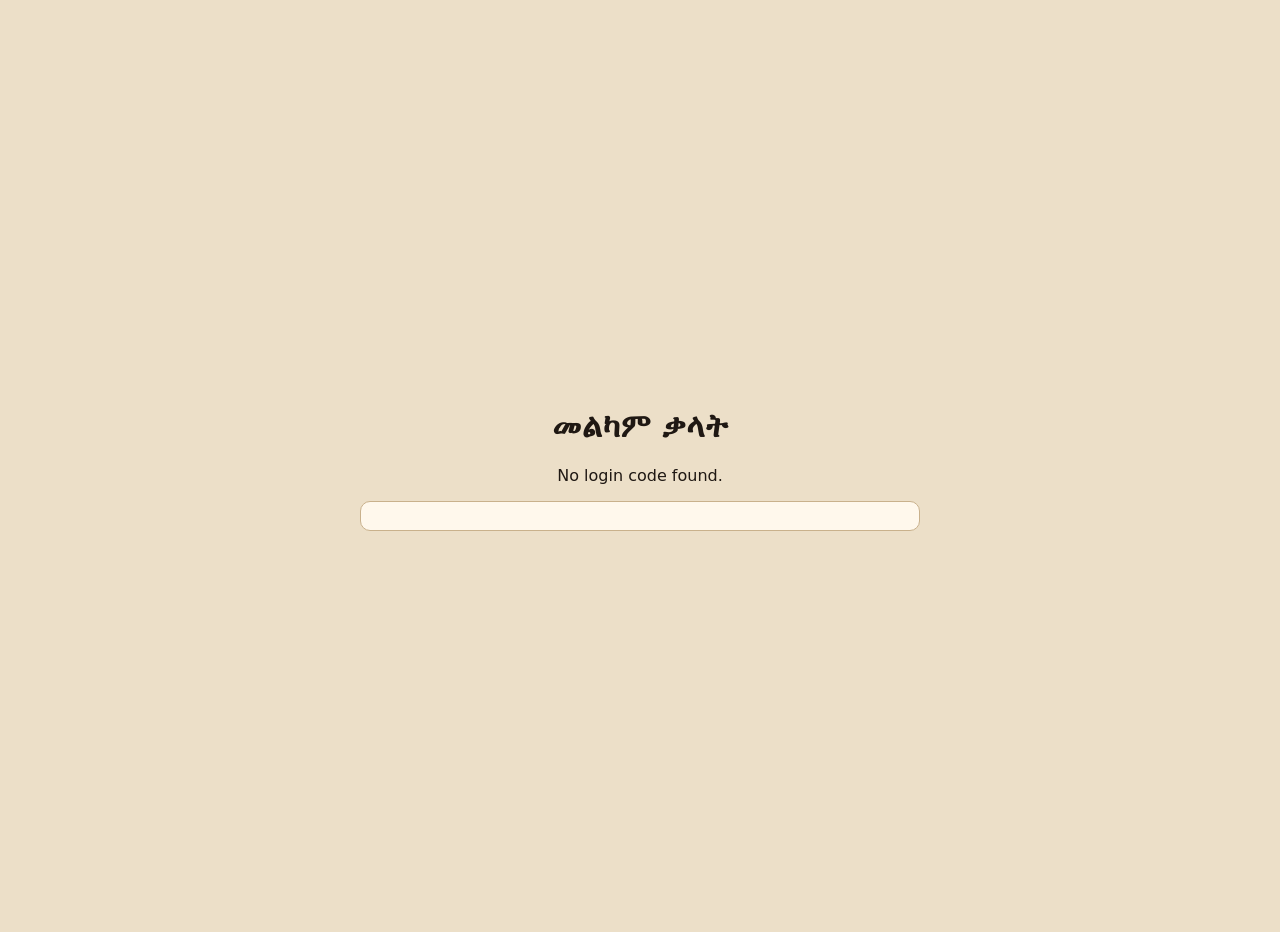
==== docs/callback.html @ fcdcda60 "Daily TikTok quote bot for መልካም ቃላት Renders Amharic quote images in two styles, Gemini illustrations" ====
<!doctype html>
<html lang="en"><head><meta charset="utf-8"><meta name="viewport" content="width=device-width,initial-scale=1">
<title>TikTok Login</title>
<style>
  :root { --bg:#ecdfc8; --ink:#1f1813; --accent:#8e1b1b; }
  body { margin:0; min-height:100vh; display:grid; place-items:center; background:var(--bg); color:var(--ink);
         font-family: system-ui, sans-serif; padding:16px; }
  .box { max-width:560px; width:100%; text-align:center; }
  code { display:block; word-break:break-all; background:#fff8ec; border:1px solid #c9b18c; padding:14px;
         border-radius:10px; margin:16px 0; font-size:14px; }
  button { background:var(--accent); color:#fff; border:0; padding:12px 22px; border-radius:10px; font-size:16px; }
</style></head>
<body><div class="box">
  <h1>መልካም ቃላት</h1>
  <p id="msg">Reading login result…</p>
  <code id="code" hidden></code>
  <button id="copy" hidden>Copy code</button>
</div>
<script>
  const p = new URLSearchParams(location.search);
  const code = p.get("code"), err = p.get("error");
  const msg = document.getElementById("msg");
  if (code) {
    msg.textContent = "✅ Login approved. Send this code to the person setting up the automation:";
    const el = document.getElementById("code"); el.textContent = code; el.hidden = false;
    const b = document.getElementById("copy"); b.hidden = false;
    b.onclick = () => navigator.clipboard.writeText(code).then(() => b.textContent = "Copied ✓");
  } else {
    msg.textContent = err ? "❌ Login failed: " + (p.get("error_description") || err) : "No login code found.";
  }
</script>
</body></html>
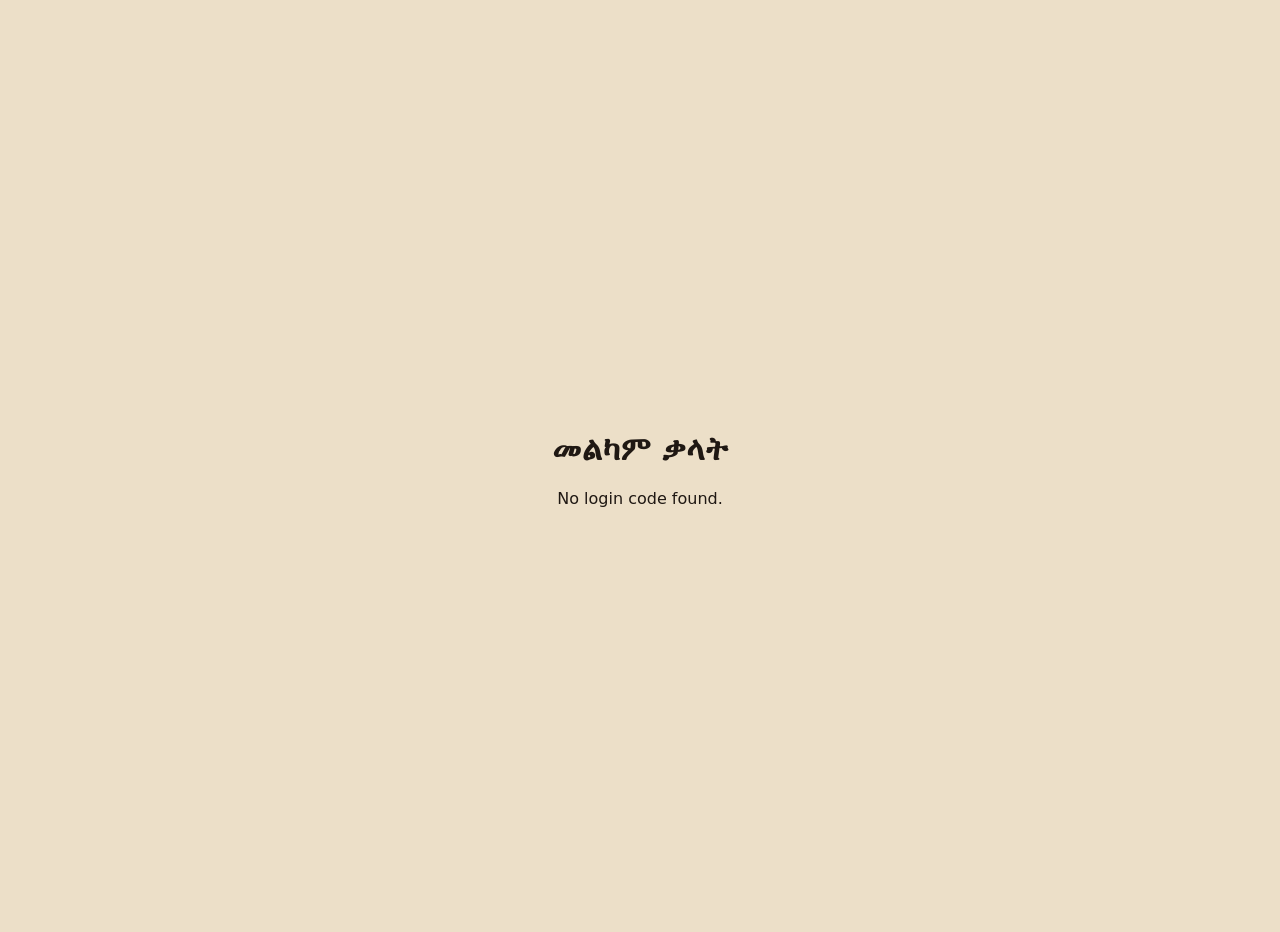
==== commit 02994451: "Fix hidden code box on login page; add first Gemini illustrations Co-Authored-By: Claude Opus 5.5 <n" ====
--- a/docs/callback.html
+++ b/docs/callback.html
@@ -3,6 +3,7 @@
 <title>TikTok Login</title>
 <style>
   :root { --bg:#ecdfc8; --ink:#1f1813; --accent:#8e1b1b; }
+  [hidden] { display:none !important; }
   body { margin:0; min-height:100vh; display:grid; place-items:center; background:var(--bg); color:var(--ink);
          font-family: system-ui, sans-serif; padding:16px; }
   .box { max-width:560px; width:100%; text-align:center; }
